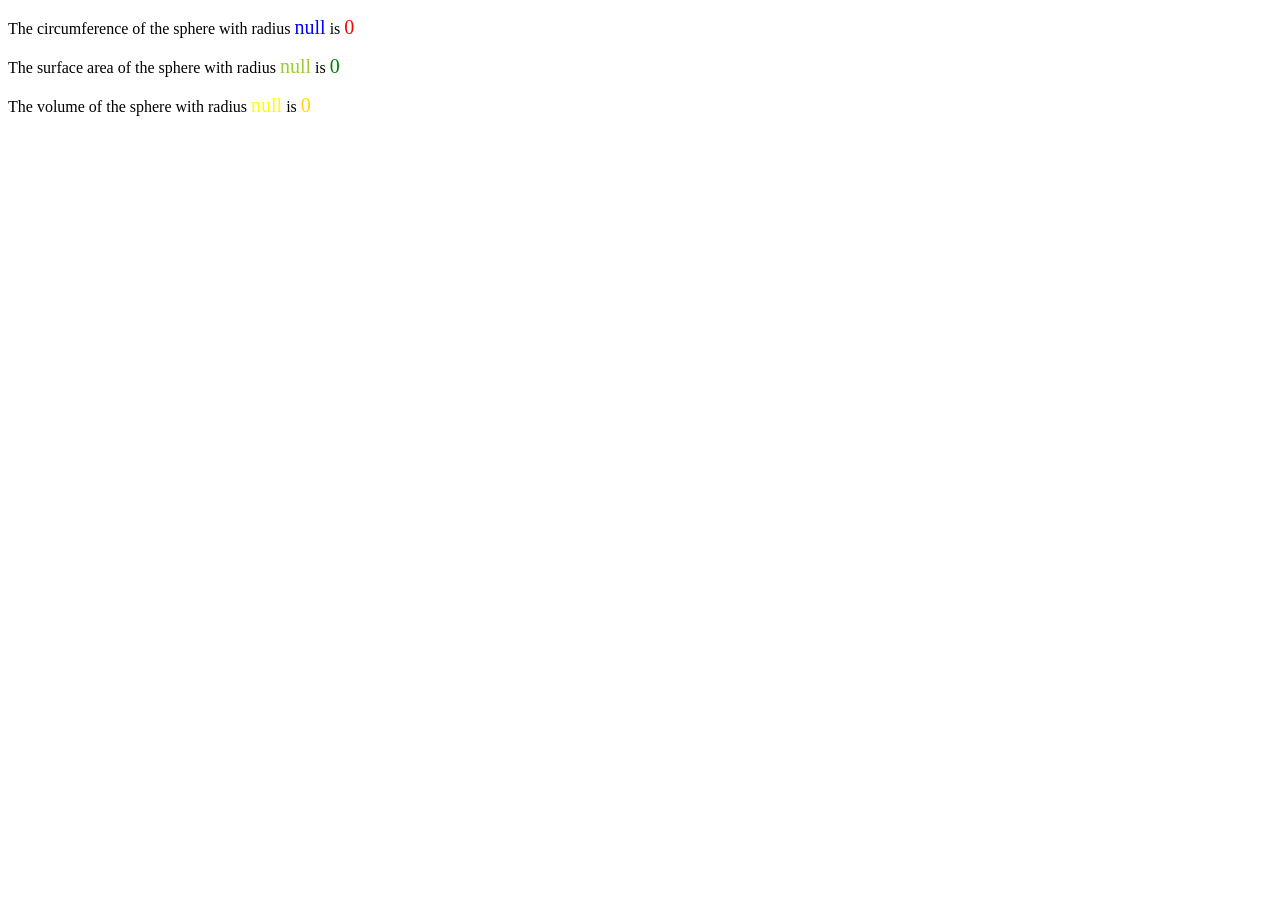
==== Function Assignment/index.html @ c66d03a5 "Create index.html" ====
<!DOCTYPE html>
<html lang="en">
<head>
    <meta charset="UTF-8">
    <meta name="viewport" content="width=device-width, initial-scale=1.0">
    <title>Functions Assignment</title>
    <style>
        body{
            background-image: url(../Javascript/Operation\ and\ Comparison\ Assignment/pexels-photo-450035.jpg);
            background-size:auto;
            background-repeat: no-repeat;
            background-position: relative;
        }
    </style>
    <script>
        function circumferencesphere(radius){
            circumference = 2*π*radius
            return circumference
        }

        function surfaceareasphere(radius){
            radiussquare = radius*radius
            surfacearea = 4*π*radiussquare
            return surfacearea
        }

        function volumesphere(radius){
            radiuscube = radius*radius*radius
            volume = 4*π*radiuscube
            return volume
        }
    </script>
</head>
<body>
    <p class="circumference"></p>
    <p class="surfacearea"></p>
    <p class="volume"></p>
    <script>
        const π = 3.141592653589793238462643383279502884197;
        var r = window.prompt("Please provide a radius of a sphere.")
        circumference = circumferencesphere(r)
        surfacearea = surfaceareasphere(r)
        volume = volumesphere(r)

        document.getElementsByClassName("circumference")[0].innerHTML = "The circumference of the sphere with radius " + "<span style='font-size:20px; color:blue;'>"+r+"</span>"+ " is " + "<span style='font-size:20px; color:red;'>"+circumference+"</span>"
        document.getElementsByClassName("surfacearea")[0].innerHTML = "The surface area of the sphere with radius " + "<span style='font-size:20px; color:yellowgreen;'>"+r+"</span>"+ " is " + "<span style='font-size:20px; color:green;'>"+surfacearea+"</span>"
        document.getElementsByClassName("volume")[0].innerHTML = "The volume of the sphere with radius " + "<span style='font-size:20px; color:yellow;'>"+r+"</span>" + " is " + "<span style='font-size:20px; color:gold;'>"+volume+"</span"
    </script>
</body>
</html>
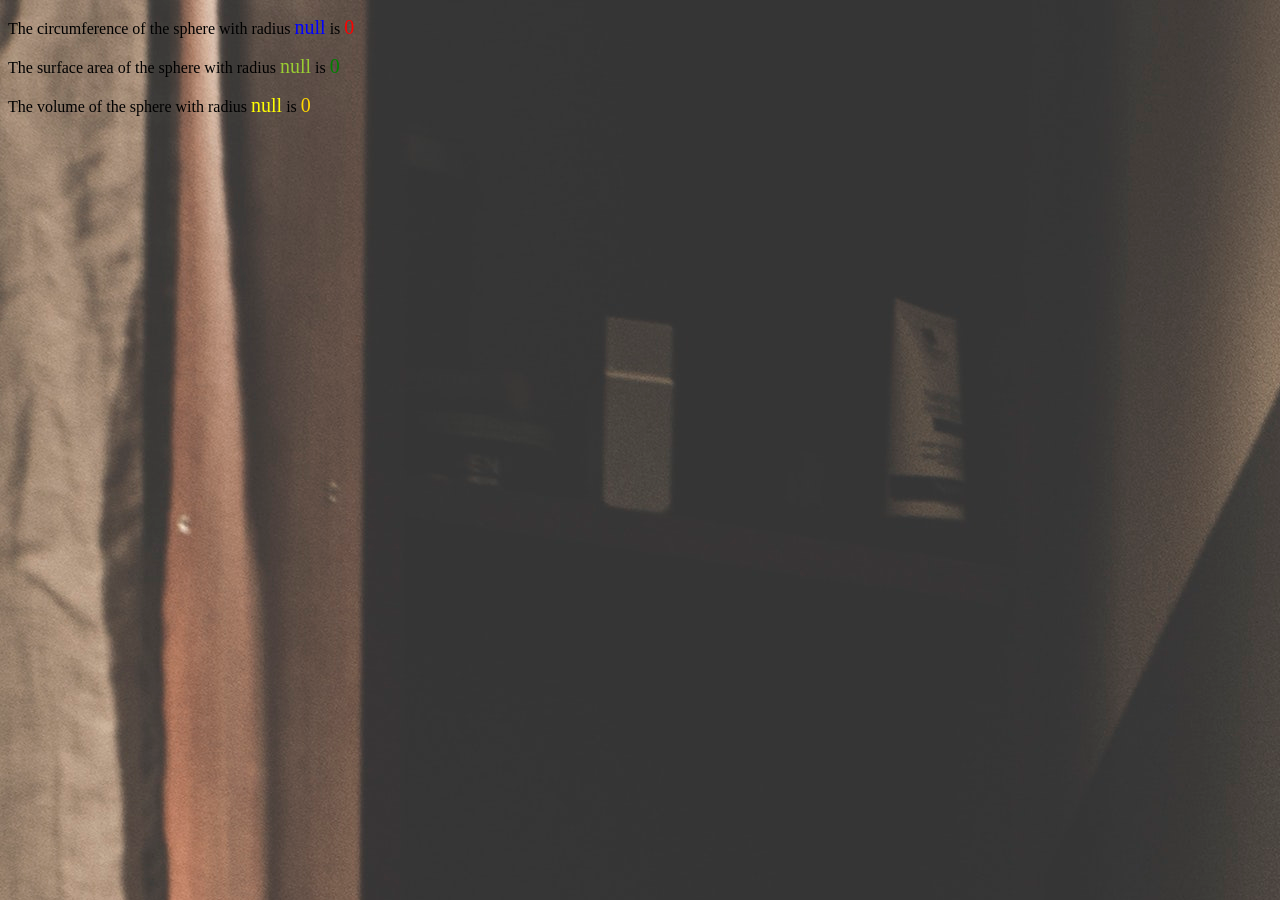
==== commit 8456f7f8: "Update index.html" ====
--- a/Function Assignment/index.html
+++ b/Function Assignment/index.html
@@ -6,7 +6,7 @@
     <title>Functions Assignment</title>
     <style>
         body{
-            background-image: url(../Javascript/Operation\ and\ Comparison\ Assignment/pexels-photo-450035.jpg);
+            background-image: url(pexels-photo-450035.jpg);
             background-size:auto;
             background-repeat: no-repeat;
             background-position: relative;
